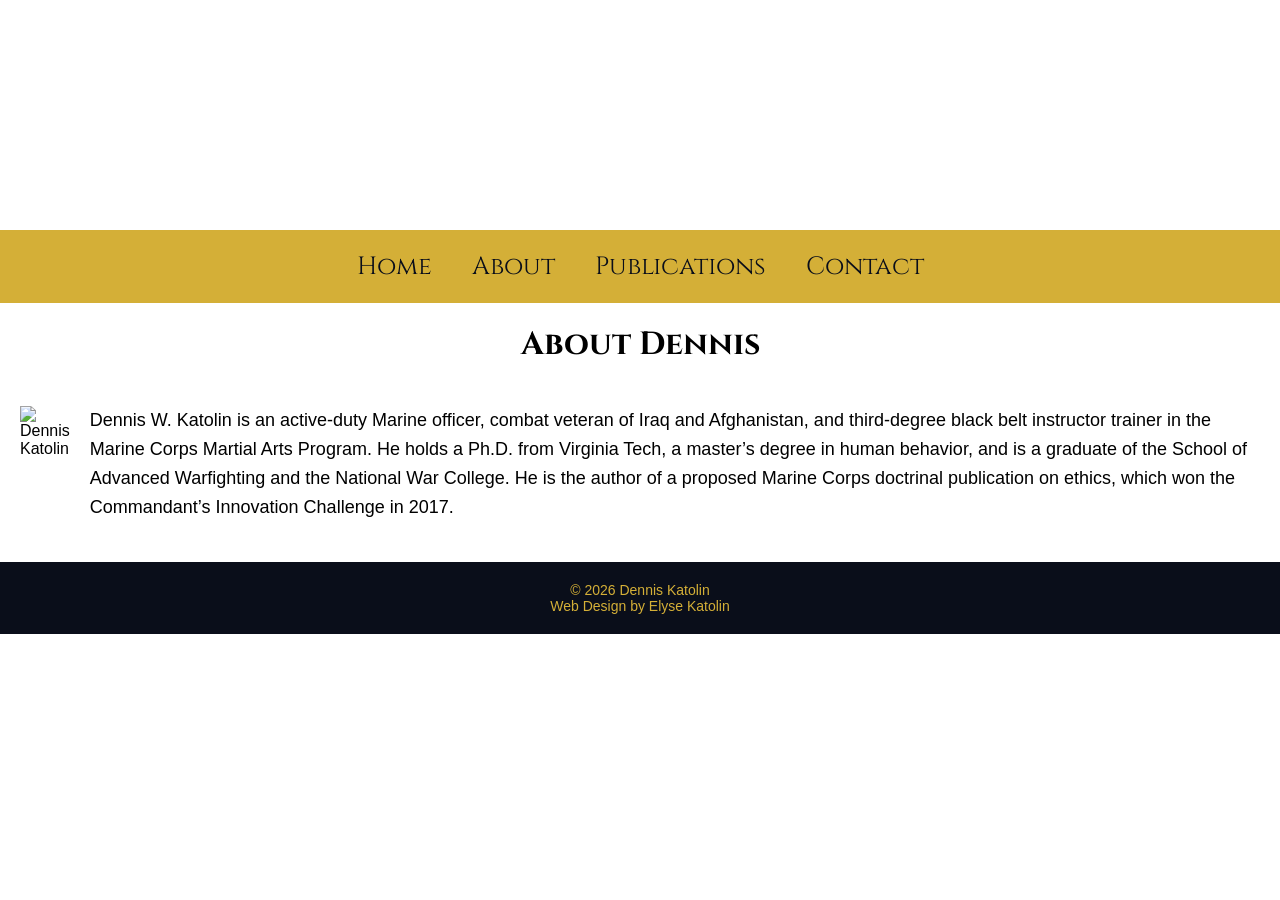
==== about.html @ f5a5b895 "Add files via upload" ====
<!DOCTYPE html>
<html lang="en">
<head>
    <meta charset="UTF-8">
    <meta name="viewport" content="width=device-width, initial-scale=1.0">
    <title>About</title>
    <link rel="stylesheet" href="style.css">
    <link rel="preconnect" href="https://fonts.googleapis.com">
    <link rel="preconnect" href="https://fonts.gstatic.com" crossorigin>
    <link href="https://fonts.googleapis.com/css2?family=Cinzel:wght@400..900&display=swap" rel="stylesheet">
</head>
<body>
        <header class="main-header">
    </header>
    <nav class="navbar">
        <div class="navbar_container">
            <ul class="navbar_menu">
            <li class = "nav-item"> <a href= "/index.html" id="nav">Home</a> </li>
            <li class="nav-item"><a href="/about.html" id="nav">About</a></li>
            <li class="nav-item"><a href="/publications.html" id="nav">Publications</a></li>
            <li class="nav-item"><a href="/contact.html" id="nav">Contact</a></li>
            </ul>
        </div>


     
    </nav>
    <div><h1 class = "name">About Dennis</h1></div>
    
    <div class="about-container">
        <img src="images/dennis.jpg" alt="Dennis Katolin" class="about-image">
        
        <p>Dennis W. Katolin is an active-duty Marine officer, combat veteran of Iraq and Afghanistan, and third-degree black belt instructor trainer in the Marine Corps Martial Arts Program. He holds a Ph.D. from Virginia Tech, a master’s degree in human behavior, and is a graduate of the School of Advanced Warfighting and the National War College. He is the author of a proposed Marine Corps doctrinal publication on ethics, which won the Commandant’s Innovation Challenge in 2017.</p>
    
    
    </div>
        
    <div class="footer">
    <p>© 2026 Dennis Katolin</p>
    <p>Web Design by Elyse Katolin</p>
</div>   
</body>
</html>
---- style.css ----
*{
    box-sizing: border-box;
    margin: 0;
    padding: 0;
    font-family: 'Poppins', sans-serif;
     
}
.main-header {
  /* Replace with your image URL */
  background-image: url('images/headerimage.jpg'); 
  
  /* Centers the image and scales it to fill the entire header area */
  background-position: center;
  background-size: contain;
  background-repeat: no-repeat;
  width: 100%; /* Full width of the viewport */
  /* Adjust the height of your header banner */
  aspect-ratio: 50 / 9; /* Maintains a 16:9 aspect ratio */
  /* Flexbox to center the text elements inside the header */
  display: flex;
  align-items: center;
  justify-content: center;
  text-align: center;
}

.title {
    text-align: center;
    font-size: 36px;
    color: #B59410;
    margin-top: 20px;
    margin-bottom: 20px;
}

.navbar {
    display: flex;
    justify-content: center;
    align-items: center;
    padding: 20px;
    background-color:#D4AF37;
    color: white;
    font-size: 18px;
    z-index: 1000;
}


.navbar_menu{
    display: flex;
    list-style: none;
    align-items: center;
    text-align: center;
}

.nav{
    display: flex;
    align-items: center;
    justify-content: center;
    text-decoration: none;
    padding: 0 20px;
    height: 100%;
    font-family: cinzel, sans-serif;
    font-size: 25px;
}

.nav-item{
    height: 100%;
    padding: 0 20px;
}

ul li a:link {
    color: #0A0E1A;
    text-decoration: none;
    font-family: cinzel, sans-serif;
    font-size: 25px;
}

ul li a:visited {
    color: #0A0E1A;
    text-decoration: none;
}
ul li a:hover {
    color: #6A96C4
    ;
}

.about-container {
    display: flex;          /* Forces children into side-by-side columns */
    align-items: flex-start;/* Aligns items to the top-left */
    gap: 20px;              /* Creates fixed space between picture and text */
    padding: 20px;
}

.name {
    font-size: 32px;
    margin: 20px;
    text-align: center;
    font-family: 'Cinzel', serif;
}

.about-container p{
    font-size: 18px;
    line-height: 1.6;
    margin-bottom: 20px;
    font-family: 'Manrope', sans-serif;
  
}


 .profile-pic {
    float: left;            /* Pushes image to top-left, text wraps around it */
    width: 25%;           /* Set your desired width */
    height: auto;        /* Set your desired height */
    margin-right: 20px;     /* Pushes the text away from the right side of the image */
    margin-bottom: 10px;    /* Pushes the text away from the bottom of the image */
    object-fit: cover;      /* Prevents the image from stretching */
  }




  .footer {
    text-align: center;
    padding: 20px;
    background-color:#0A0E1A ;
    color: #D4AF37;
    font-size: 14px;
}


.content{
    flex: 1; /* This allows the content to grow and fill the available space */
    flex-grow: 1;
}

.content h1 {
    text-align: center;
    font-size: 24px;
    margin: 20px;
    font-family: 'Cinzel', serif;
}

body {
  margin: 0;
  display: flex;
  flex-direction: column;
  min-height: 100dvh; /* Takes up the full height of the screen */
}
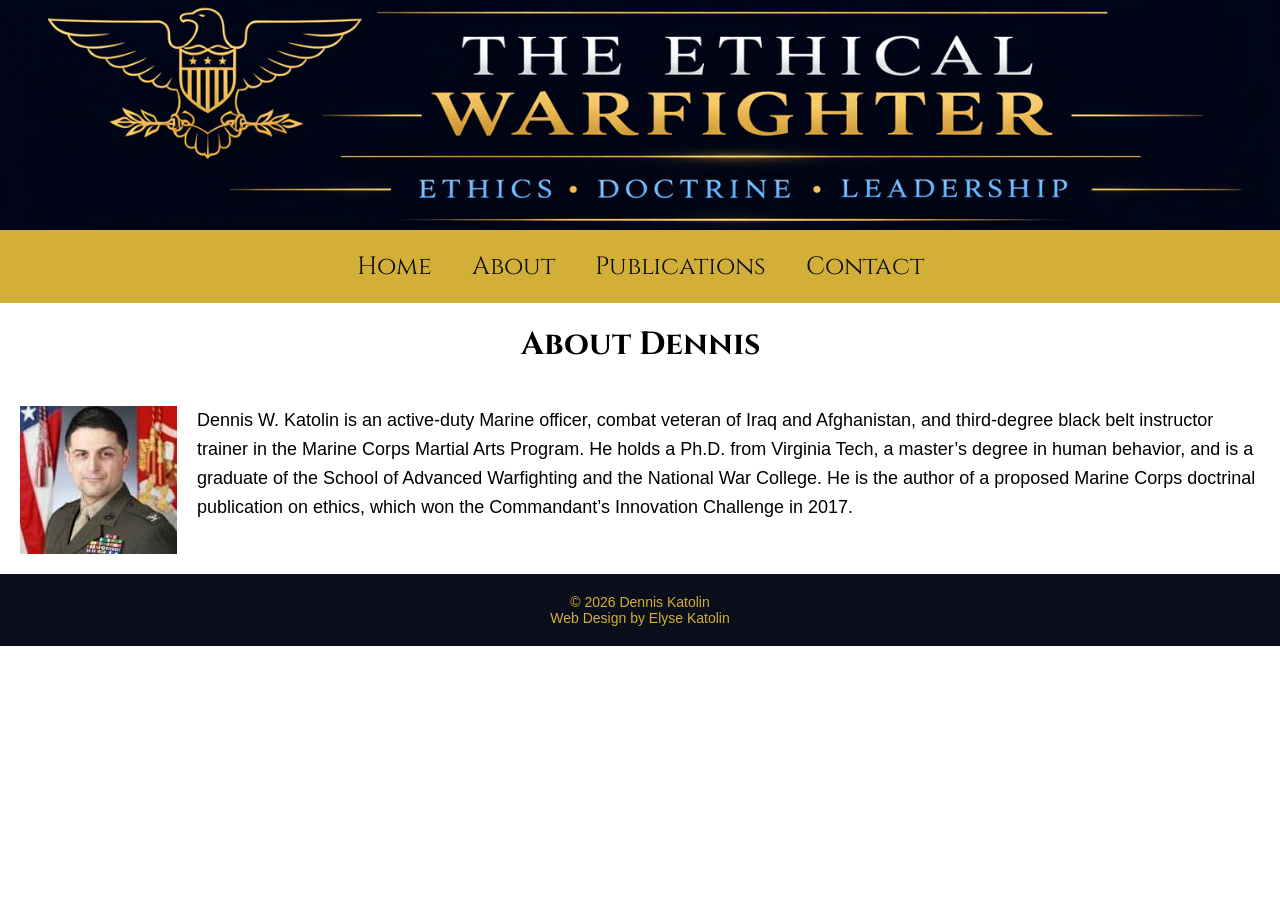
==== commit 3dd5f8dd: "Fix image source in about.html Updated image source path for the about section." ====
--- a/about.html
+++ b/about.html
@@ -15,10 +15,10 @@
     <nav class="navbar">
         <div class="navbar_container">
             <ul class="navbar_menu">
-            <li class = "nav-item"> <a href= "/index.html" id="nav">Home</a> </li>
-            <li class="nav-item"><a href="/about.html" id="nav">About</a></li>
-            <li class="nav-item"><a href="/publications.html" id="nav">Publications</a></li>
-            <li class="nav-item"><a href="/contact.html" id="nav">Contact</a></li>
+            <li class = "nav-item"> <a href= "index.html" id="nav">Home</a> </li>
+            <li class="nav-item"><a href="about.html" id="nav">About</a></li>
+            <li class="nav-item"><a href="publications.html" id="nav">Publications</a></li>
+            <li class="nav-item"><a href="contact.html" id="nav">Contact</a></li>
             </ul>
         </div>
 
@@ -28,7 +28,7 @@
     <div><h1 class = "name">About Dennis</h1></div>
     
     <div class="about-container">
-        <img src="images/dennis.jpg" alt="Dennis Katolin" class="about-image">
+        <img src="dennis.jpg" alt="Dennis Katolin" class="about-image">
         
         <p>Dennis W. Katolin is an active-duty Marine officer, combat veteran of Iraq and Afghanistan, and third-degree black belt instructor trainer in the Marine Corps Martial Arts Program. He holds a Ph.D. from Virginia Tech, a master’s degree in human behavior, and is a graduate of the School of Advanced Warfighting and the National War College. He is the author of a proposed Marine Corps doctrinal publication on ethics, which won the Commandant’s Innovation Challenge in 2017.</p>
     
@@ -40,4 +40,4 @@
     <p>Web Design by Elyse Katolin</p>
 </div>   
 </body>
-</html>+</html>
--- a/style.css
+++ b/style.css
@@ -7,7 +7,7 @@
 }
 .main-header {
   /* Replace with your image URL */
-  background-image: url('images/headerimage.jpg'); 
+  background-image: url('headerimage.jpg'); 
   
   /* Centers the image and scales it to fill the entire header area */
   background-position: center;
